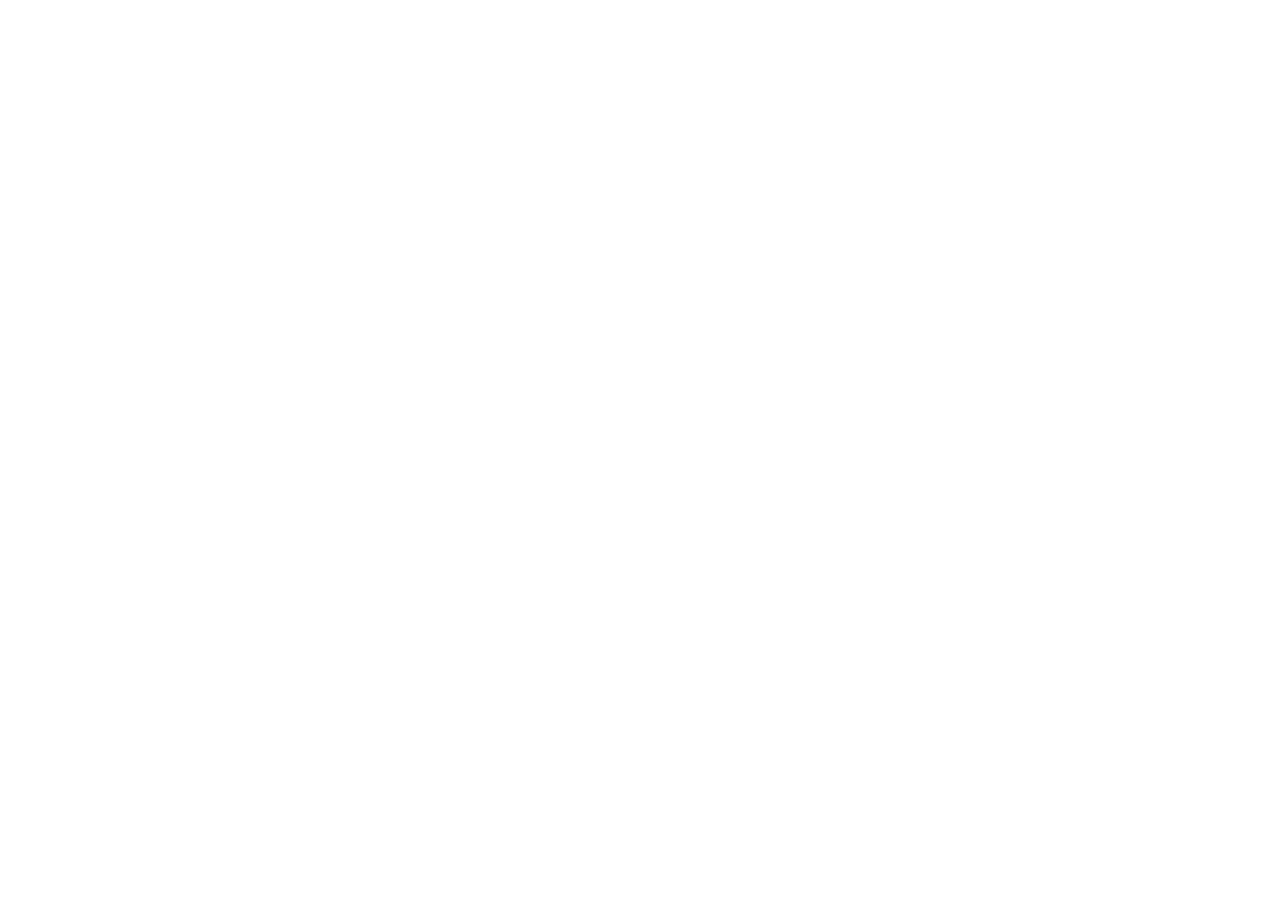
==== p/simple-pokedex/index.html @ 56416908 "simple-pokedex page" ====
<!doctype html><html lang="en"><head><meta charset="utf-8"/><link rel="icon" href="/favicon.ico"/><meta name="viewport" content="width=device-width,initial-scale=1"/><meta name="theme-color" content="#000000"/><meta name="description" content="Pokedex created using React and PokeApi"/><link rel="apple-touch-icon" href="/logo192.png"/><link rel="manifest" href="/manifest.json"/><title>Pokedex</title><link href="/static/css/main.e86038b8.chunk.css" rel="stylesheet"></head><body><noscript>You need to enable JavaScript to run this app.</noscript><div id="root"></div><script>!function(e){function r(r){for(var n,i,a=r[0],c=r[1],l=r[2],f=0,s=[];f<a.length;f++)i=a[f],Object.prototype.hasOwnProperty.call(o,i)&&o[i]&&s.push(o[i][0]),o[i]=0;for(n in c)Object.prototype.hasOwnProperty.call(c,n)&&(e[n]=c[n]);for(p&&p(r);s.length;)s.shift()();return u.push.apply(u,l||[]),t()}function t(){for(var e,r=0;r<u.length;r++){for(var t=u[r],n=!0,a=1;a<t.length;a++){var c=t[a];0!==o[c]&&(n=!1)}n&&(u.splice(r--,1),e=i(i.s=t[0]))}return e}var n={},o={1:0},u=[];function i(r){if(n[r])return n[r].exports;var t=n[r]={i:r,l:!1,exports:{}};return e[r].call(t.exports,t,t.exports,i),t.l=!0,t.exports}i.e=function(e){var r=[],t=o[e];if(0!==t)if(t)r.push(t[2]);else{var n=new Promise((function(r,n){t=o[e]=[r,n]}));r.push(t[2]=n);var u,a=document.createElement("script");a.charset="utf-8",a.timeout=120,i.nc&&a.setAttribute("nonce",i.nc),a.src=function(e){return i.p+"static/js/"+({}[e]||e)+"."+{3:"3ed3e1e4"}[e]+".chunk.js"}(e);var c=new Error;u=function(r){a.onerror=a.onload=null,clearTimeout(l);var t=o[e];if(0!==t){if(t){var n=r&&("load"===r.type?"missing":r.type),u=r&&r.target&&r.target.src;c.message="Loading chunk "+e+" failed.\n("+n+": "+u+")",c.name="ChunkLoadError",c.type=n,c.request=u,t[1](c)}o[e]=void 0}};var l=setTimeout((function(){u({type:"timeout",target:a})}),12e4);a.onerror=a.onload=u,document.head.appendChild(a)}return Promise.all(r)},i.m=e,i.c=n,i.d=function(e,r,t){i.o(e,r)||Object.defineProperty(e,r,{enumerable:!0,get:t})},i.r=function(e){"undefined"!=typeof Symbol&&Symbol.toStringTag&&Object.defineProperty(e,Symbol.toStringTag,{value:"Module"}),Object.defineProperty(e,"__esModule",{value:!0})},i.t=function(e,r){if(1&r&&(e=i(e)),8&r)return e;if(4&r&&"object"==typeof e&&e&&e.__esModule)return e;var t=Object.create(null);if(i.r(t),Object.defineProperty(t,"default",{enumerable:!0,value:e}),2&r&&"string"!=typeof e)for(var n in e)i.d(t,n,function(r){return e[r]}.bind(null,n));return t},i.n=function(e){var r=e&&e.__esModule?function(){return e.default}:function(){return e};return i.d(r,"a",r),r},i.o=function(e,r){return Object.prototype.hasOwnProperty.call(e,r)},i.p="/",i.oe=function(e){throw console.error(e),e};var a=this["webpackJsonpsimple-pokedex"]=this["webpackJsonpsimple-pokedex"]||[],c=a.push.bind(a);a.push=r,a=a.slice();for(var l=0;l<a.length;l++)r(a[l]);var p=c;t()}([])</script><script src="/static/js/2.1241a11c.chunk.js"></script><script src="/static/js/main.4dfb2b16.chunk.js"></script></body></html>
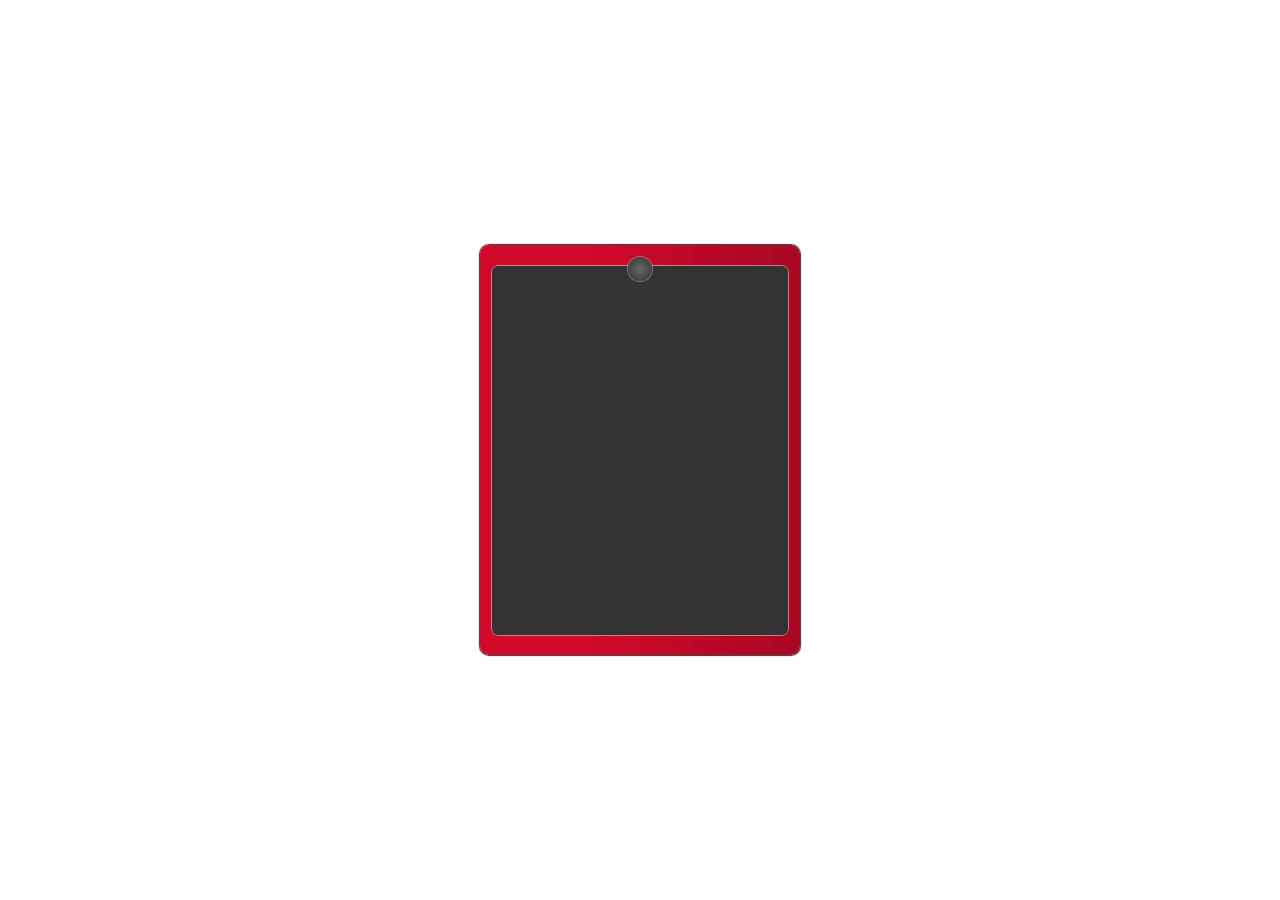
==== commit 3843c41c: "Index fixed" ====
--- a/p/simple-pokedex/index.html
+++ b/p/simple-pokedex/index.html
@@ -1 +1 @@
-<!doctype html><html lang="en"><head><meta charset="utf-8"/><link rel="icon" href="/favicon.ico"/><meta name="viewport" content="width=device-width,initial-scale=1"/><meta name="theme-color" content="#000000"/><meta name="description" content="Pokedex created using React and PokeApi"/><link rel="apple-touch-icon" href="/logo192.png"/><link rel="manifest" href="/manifest.json"/><title>Pokedex</title><link href="/static/css/main.e86038b8.chunk.css" rel="stylesheet"></head><body><noscript>You need to enable JavaScript to run this app.</noscript><div id="root"></div><script>!function(e){function r(r){for(var n,i,a=r[0],c=r[1],l=r[2],f=0,s=[];f<a.length;f++)i=a[f],Object.prototype.hasOwnProperty.call(o,i)&&o[i]&&s.push(o[i][0]),o[i]=0;for(n in c)Object.prototype.hasOwnProperty.call(c,n)&&(e[n]=c[n]);for(p&&p(r);s.length;)s.shift()();return u.push.apply(u,l||[]),t()}function t(){for(var e,r=0;r<u.length;r++){for(var t=u[r],n=!0,a=1;a<t.length;a++){var c=t[a];0!==o[c]&&(n=!1)}n&&(u.splice(r--,1),e=i(i.s=t[0]))}return e}var n={},o={1:0},u=[];function i(r){if(n[r])return n[r].exports;var t=n[r]={i:r,l:!1,exports:{}};return e[r].call(t.exports,t,t.exports,i),t.l=!0,t.exports}i.e=function(e){var r=[],t=o[e];if(0!==t)if(t)r.push(t[2]);else{var n=new Promise((function(r,n){t=o[e]=[r,n]}));r.push(t[2]=n);var u,a=document.createElement("script");a.charset="utf-8",a.timeout=120,i.nc&&a.setAttribute("nonce",i.nc),a.src=function(e){return i.p+"static/js/"+({}[e]||e)+"."+{3:"3ed3e1e4"}[e]+".chunk.js"}(e);var c=new Error;u=function(r){a.onerror=a.onload=null,clearTimeout(l);var t=o[e];if(0!==t){if(t){var n=r&&("load"===r.type?"missing":r.type),u=r&&r.target&&r.target.src;c.message="Loading chunk "+e+" failed.\n("+n+": "+u+")",c.name="ChunkLoadError",c.type=n,c.request=u,t[1](c)}o[e]=void 0}};var l=setTimeout((function(){u({type:"timeout",target:a})}),12e4);a.onerror=a.onload=u,document.head.appendChild(a)}return Promise.all(r)},i.m=e,i.c=n,i.d=function(e,r,t){i.o(e,r)||Object.defineProperty(e,r,{enumerable:!0,get:t})},i.r=function(e){"undefined"!=typeof Symbol&&Symbol.toStringTag&&Object.defineProperty(e,Symbol.toStringTag,{value:"Module"}),Object.defineProperty(e,"__esModule",{value:!0})},i.t=function(e,r){if(1&r&&(e=i(e)),8&r)return e;if(4&r&&"object"==typeof e&&e&&e.__esModule)return e;var t=Object.create(null);if(i.r(t),Object.defineProperty(t,"default",{enumerable:!0,value:e}),2&r&&"string"!=typeof e)for(var n in e)i.d(t,n,function(r){return e[r]}.bind(null,n));return t},i.n=function(e){var r=e&&e.__esModule?function(){return e.default}:function(){return e};return i.d(r,"a",r),r},i.o=function(e,r){return Object.prototype.hasOwnProperty.call(e,r)},i.p="/",i.oe=function(e){throw console.error(e),e};var a=this["webpackJsonpsimple-pokedex"]=this["webpackJsonpsimple-pokedex"]||[],c=a.push.bind(a);a.push=r,a=a.slice();for(var l=0;l<a.length;l++)r(a[l]);var p=c;t()}([])</script><script src="/static/js/2.1241a11c.chunk.js"></script><script src="/static/js/main.4dfb2b16.chunk.js"></script></body></html>+<!doctype html><html lang="en"><head><meta charset="utf-8"/><link rel="icon" href="/favicon.ico"/><meta name="viewport" content="width=device-width,initial-scale=1"/><meta name="theme-color" content="#000000"/><meta name="description" content="Pokedex created using React and PokeApi"/><link rel="apple-touch-icon" href="/logo192.png"/><link rel="manifest" href="/manifest.json"/><title>Pokedex</title><link href="./static/css/main.e86038b8.chunk.css" rel="stylesheet"></head><body><noscript>You need to enable JavaScript to run this app.</noscript><div id="root"></div><script>!function(e){function r(r){for(var n,i,a=r[0],c=r[1],l=r[2],f=0,s=[];f<a.length;f++)i=a[f],Object.prototype.hasOwnProperty.call(o,i)&&o[i]&&s.push(o[i][0]),o[i]=0;for(n in c)Object.prototype.hasOwnProperty.call(c,n)&&(e[n]=c[n]);for(p&&p(r);s.length;)s.shift()();return u.push.apply(u,l||[]),t()}function t(){for(var e,r=0;r<u.length;r++){for(var t=u[r],n=!0,a=1;a<t.length;a++){var c=t[a];0!==o[c]&&(n=!1)}n&&(u.splice(r--,1),e=i(i.s=t[0]))}return e}var n={},o={1:0},u=[];function i(r){if(n[r])return n[r].exports;var t=n[r]={i:r,l:!1,exports:{}};return e[r].call(t.exports,t,t.exports,i),t.l=!0,t.exports}i.e=function(e){var r=[],t=o[e];if(0!==t)if(t)r.push(t[2]);else{var n=new Promise((function(r,n){t=o[e]=[r,n]}));r.push(t[2]=n);var u,a=document.createElement("script");a.charset="utf-8",a.timeout=120,i.nc&&a.setAttribute("nonce",i.nc),a.src=function(e){return i.p+"static/js/"+({}[e]||e)+"."+{3:"3ed3e1e4"}[e]+".chunk.js"}(e);var c=new Error;u=function(r){a.onerror=a.onload=null,clearTimeout(l);var t=o[e];if(0!==t){if(t){var n=r&&("load"===r.type?"missing":r.type),u=r&&r.target&&r.target.src;c.message="Loading chunk "+e+" failed.\n("+n+": "+u+")",c.name="ChunkLoadError",c.type=n,c.request=u,t[1](c)}o[e]=void 0}};var l=setTimeout((function(){u({type:"timeout",target:a})}),12e4);a.onerror=a.onload=u,document.head.appendChild(a)}return Promise.all(r)},i.m=e,i.c=n,i.d=function(e,r,t){i.o(e,r)||Object.defineProperty(e,r,{enumerable:!0,get:t})},i.r=function(e){"undefined"!=typeof Symbol&&Symbol.toStringTag&&Object.defineProperty(e,Symbol.toStringTag,{value:"Module"}),Object.defineProperty(e,"__esModule",{value:!0})},i.t=function(e,r){if(1&r&&(e=i(e)),8&r)return e;if(4&r&&"object"==typeof e&&e&&e.__esModule)return e;var t=Object.create(null);if(i.r(t),Object.defineProperty(t,"default",{enumerable:!0,value:e}),2&r&&"string"!=typeof e)for(var n in e)i.d(t,n,function(r){return e[r]}.bind(null,n));return t},i.n=function(e){var r=e&&e.__esModule?function(){return e.default}:function(){return e};return i.d(r,"a",r),r},i.o=function(e,r){return Object.prototype.hasOwnProperty.call(e,r)},i.p="/",i.oe=function(e){throw console.error(e),e};var a=this["webpackJsonpsimple-pokedex"]=this["webpackJsonpsimple-pokedex"]||[],c=a.push.bind(a);a.push=r,a=a.slice();for(var l=0;l<a.length;l++)r(a[l]);var p=c;t()}([])</script><script src="./static/js/2.1241a11c.chunk.js"></script><script src="./static/js/main.4dfb2b16.chunk.js"></script></body></html>--- a/p/simple-pokedex/static/css/main.e86038b8.chunk.css
+++ b/p/simple-pokedex/static/css/main.e86038b8.chunk.css
@@ -0,0 +1,2 @@
+body{margin:0;font-family:-apple-system,BlinkMacSystemFont,"Segoe UI","Roboto","Oxygen","Ubuntu","Cantarell","Fira Sans","Droid Sans","Helvetica Neue",sans-serif;-webkit-font-smoothing:antialiased;-moz-osx-font-smoothing:grayscale}code{font-family:source-code-pro,Menlo,Monaco,Consolas,"Courier New",monospace}.App{justify-content:center;align-items:center;height:100vh}.App,.InputAddOn{display:flex}.InputAddOn-field{flex:1 1}@media (min-width:576px){::-webkit-scrollbar{width:10px}::-webkit-scrollbar-track{background:#f1f1f1;border-radius:10px}::-webkit-scrollbar-thumb{background:#888;border-radius:10px}::-webkit-scrollbar-thumb:hover{background:#555}}.pokedex{position:relative;display:flex;justify-content:center;align-items:center;width:320px;height:410px;border-radius:9px;box-shadow:0 0 1px 1px #333;background:#d1092b;background:linear-gradient(90deg,#d1092b 35%,#a70823)}.pokedex-display{width:90%;height:90%;background-color:#333;color:#eaeaea;border-radius:6px;padding-left:8px;overflow-y:auto;overflow-x:hidden;box-shadow:0 0 .5px .5px #eaeaea;font-family:monospace;background:radial-gradient(circle at 33px,#333,#333)}.pokedex-display-on{background:radial-gradient(circle at 33px,#444,#333)}.pokedex-display-image{width:96px;display:block;margin-left:auto;margin-right:auto;-webkit-user-drag:none}.pokedex-display-title{display:block;text-align:center;margin-top:24px;font-size:medium;font-weight:700;background-color:transparent;border:none;outline:none;color:inherit}.pokedex-display-title-id{margin-top:24px}.pokedex-display-content{padding-bottom:12px;white-space:pre-line}.pokedex-power-button{position:absolute;top:12px;width:24px;height:24px;border-radius:12px;box-shadow:0 0 0 1px hsla(0,0%,91.8%,.4);background:radial-gradient(circle at 12px,#666,#333)}.pokedex-power-button-on{background:#000;background:radial-gradient(circle at 12px,#26a1f0,#186596)}
+/*# sourceMappingURL=main.e86038b8.chunk.css.map */